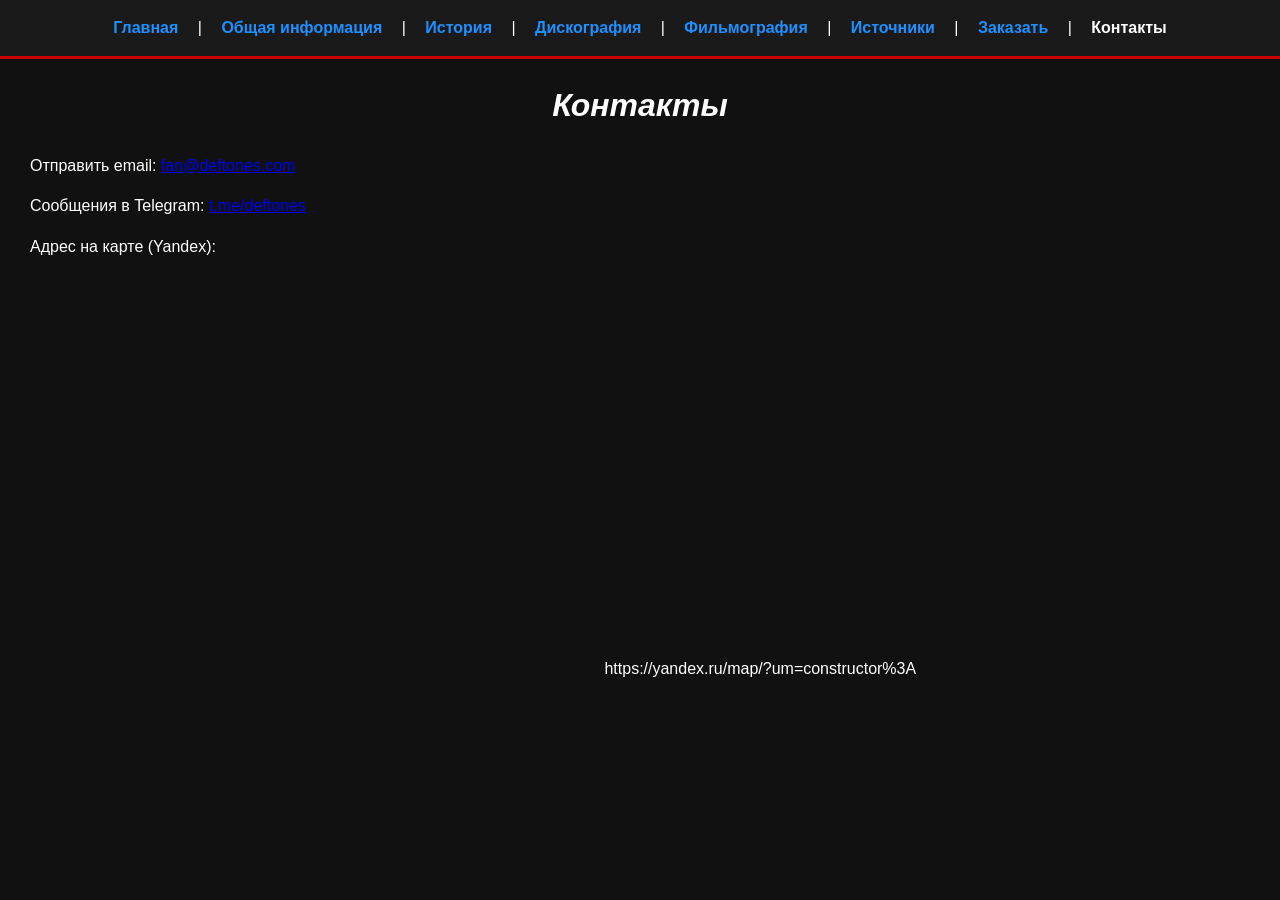
==== contact.html @ bd156a3d "First upload with images" ====
<!DOCTYPE html>
<html>
<head>
    <meta charset="utf-8">
    <title>Контакты</title>
    <link rel="stylesheet" href="style.css">
</head>
<body>
    <nav>
        <a href="index.html">Главная</a> |
        <a href="Info.html">Общая информация</a> |
        <a href="History.html">История</a> |
        <a href="Disc.html">Дискография</a> |
        <a href="Film.html">Фильмография</a> |
        <a href="Links.html">Источники</a> |
        <a href="Shop.html">Заказать</a> |
        <span class="current">Контакты</span>
    </nav>

    <h1><em>Контакты</em></h1>
    <p>Отправить email: <a href="mailto:fan@deftones.com">fan@deftones.com</a></p>
    <p>Сообщения в Telegram: <a href="https://t.me/deftones" target="_blank">t.me/deftones</a></p>
    <p>Адрес на карте (Yandex):</p>
    <iframe src="https://yandex.ru/map/?um=constructor%3A..." width="600" height="400" frameborder="0"></iframe>
</body>
</html>https://yandex.ru/map/?um=constructor%3A
---- style.css ----
/* Шаблон стилей для сайта Deftones (по методичке Глава 2) */

body {
    font-family: Arial, sans-serif;
    background-color: #111111;
    color: #ffffff;
    margin: 0;
    padding: 0;
    line-height: 1.6;
}

h1, h2, em {
    color: #ffffff;
    text-align: center;
}

p {
    text-align: justify;
    margin: 15px 30px;
}

/* Меню навигации */
nav {
    background-color: #1a1a1a;
    padding: 15px 0;
    text-align: center;
    border-bottom: 3px solid #c00; /* красная полоса в стиле Deftones */
}

nav a {
    color: #1E90FF;
    text-decoration: none;
    margin: 0 15px;
    font-weight: bold;
    transition: color 0.3s;
}

nav a:hover {
    color: #ff0000;
    text-decoration: underline;
}

/* Текущая страница в меню — просто текст */
nav span {
    color: #ffffff;
    font-weight: bold;
    margin: 0 15px;
}

/* Таблицы */
table {
    border-collapse: collapse;
    margin: 20px auto;
    width: 90%;
}

td, th {
    border: 1px solid #ffffff;
    padding: 10px;
    text-align: center;
}

/* Фото на главной */
img {
    display: block;
    margin: 20px auto;
    max-width: 50%;
    border: 3px solid #c00;
}

/* Авторские права */
footer p {
    text-align: center;
    font-size: 0.9em;
    color: #aaaaaa;
}

/* Дополнительно для главной страницы */
.center {
    text-align: center;
}/* Выпадающее меню (Задание 1.1) */
.dropdown {
    position: relative;
    display: inline-block;
}

.dropbtn {
    background-color: #c00;
    color: white;
    padding: 12px 24px;
    font-size: 16px;
    border: none;
    cursor: pointer;
    border-radius: 4px;
}

.dropbtn:hover {
    background-color: #ff0000;
}

.dropdown-content {
    display: none;
    position: absolute;
    background-color: #1a1a1a;
    min-width: 220px;
    box-shadow: 0 8px 16px rgba(0,0,0,0.6);
    z-index: 1;
    border-radius: 4px;
}

.dropdown-content a {
    color: #1E90FF;
    padding: 12px 16px;
    text-decoration: none;
    display: block;
}

.dropdown-content a:hover {
    background-color: #333;
    color: #ff0000;
}

.dropdown:hover .dropdown-content {
    display: block;
}/* Фон для всех страниц */
body {
    background-color: #111111;
    background-image: url('deftones.jpg'); /* только на главной */
    background-size: cover;
    background-position: center;
}

/* Чтобы на других страницах фон был просто тёмным */
body:not([background]) {
    background-image: none;
}

/* Блок "Сейчас в ротации" */
.rotation-block {
    margin: 20px 30px;
    padding: 20px;
    background-color: rgba(0,0,0,0.75);
    border: 2px solid #c00;
    border-radius: 8px;
    text-align: center;
}/* Панель значков (Задание 2) */
.icon-panel {
    display: flex;
    justify-content: center;
    gap: 30px;
    margin: 40px 0;
    flex-wrap: wrap;
}

.icon-panel a {
    text-align: center;
    color: #ffffff;
    text-decoration: none;
    font-size: 14px;
}

.icon-panel img {
    width: 60px;
    height: 60px;
    border: 2px solid #c00;
    border-radius: 50%;
    padding: 8px;
    transition: 0.3s;
}

.icon-panel img:hover {
    transform: scale(1.15);
    border-color: #ff0000;
}/* Красивые кнопки иконок */
.icon-panel {
    display: flex;
    justify-content: center;
    gap: 25px;
    margin: 30px 0;
    flex-wrap: wrap;
}

.icon-btn {
    display: flex;
    flex-direction: column;
    align-items: center;
    color: #ffffff;
    text-decoration: none;
    font-size: 14px;
    transition: all 0.3s;
}

.icon-btn i {
    font-size: 48px;
    width: 80px;
    height: 80px;
    display: flex;
    align-items: center;
    justify-content: center;
    background-color: #1a1a1a;
    border: 3px solid #c00;
    border-radius: 50%;
    margin-bottom: 8px;
}

.icon-btn:hover {
    transform: translateY(-5px);
    color: #ff0000;
}

.icon-btn:hover i {
    border-color: #ff0000;
    background-color: #222;
}
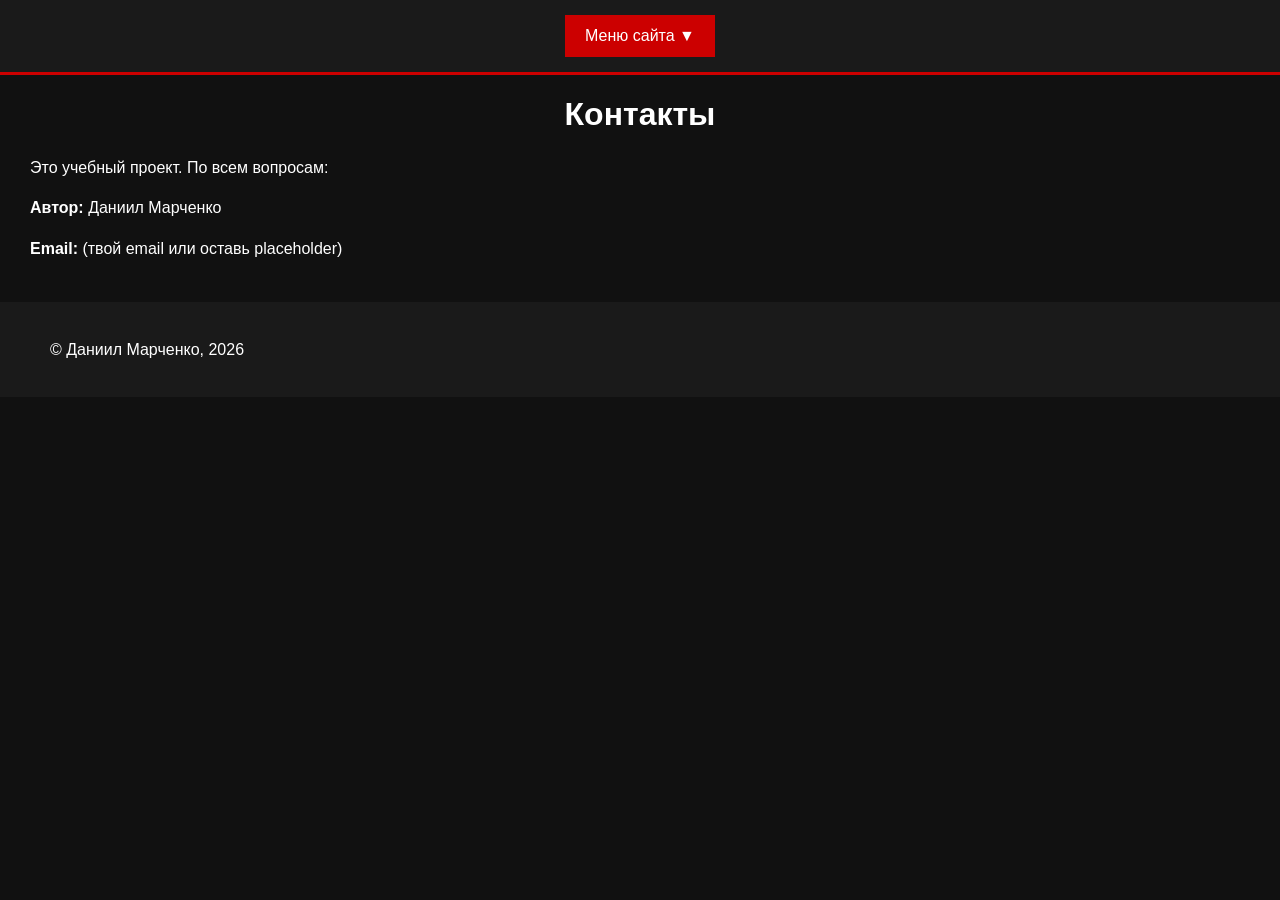
==== commit 38e60853: "contact.html" ====
--- a/contact.html
+++ b/contact.html
@@ -2,25 +2,34 @@
 <html>
 <head>
     <meta charset="utf-8">
-    <title>Контакты</title>
+    <title>Deftones - Контакты</title>
     <link rel="stylesheet" href="style.css">
 </head>
 <body>
     <nav>
-        <a href="index.html">Главная</a> |
-        <a href="Info.html">Общая информация</a> |
-        <a href="History.html">История</a> |
-        <a href="Disc.html">Дискография</a> |
-        <a href="Film.html">Фильмография</a> |
-        <a href="Links.html">Источники</a> |
-        <a href="Shop.html">Заказать</a> |
-        <span class="current">Контакты</span>
+        <div class="dropdown">
+            <button class="dropbtn">Меню сайта ▼</button>
+            <div class="dropdown-content">
+                <a href="index.html">Главная</a>
+                <a href="info.html">Общая информация</a>
+                <a href="history.html">История</a>
+                <a href="disc.html">Дискография</a>
+                <a href="film.html">Фильмография</a>
+                <a href="links.html">Источники</a>
+                <a href="shop.html">Заказать</a>
+                <a href="contact.html">Контакты</a>
+            </div>
+        </div>
     </nav>
 
-    <h1><em>Контакты</em></h1>
-    <p>Отправить email: <a href="mailto:fan@deftones.com">fan@deftones.com</a></p>
-    <p>Сообщения в Telegram: <a href="https://t.me/deftones" target="_blank">t.me/deftones</a></p>
-    <p>Адрес на карте (Yandex):</p>
-    <iframe src="https://yandex.ru/map/?um=constructor%3A..." width="600" height="400" frameborder="0"></iframe>
+    <h1>Контакты</h1>
+
+    <p>Это учебный проект. По всем вопросам:</p>
+    <p><strong>Автор:</strong> Даниил Марченко</p>
+    <p><strong>Email:</strong> (твой email или оставь placeholder)</p>
+
+    <footer>
+        <p>&copy; Даниил Марченко, 2026</p>
+    </footer>
 </body>
-</html>https://yandex.ru/map/?um=constructor%3A+</html>
--- a/style.css
+++ b/style.css
@@ -1,30 +1,21 @@
-/* Шаблон стилей для сайта Deftones (по методичке Глава 2) */
-
 body {
     font-family: Arial, sans-serif;
     background-color: #111111;
     color: #ffffff;
     margin: 0;
     padding: 0;
-    line-height: 1.6;
+    background-image: url('images/deftones.jpg');
+    background-size: cover;
+    background-position: center;
+    background-attachment: fixed;
+    min-height: 100vh;
 }
 
-h1, h2, em {
-    color: #ffffff;
-    text-align: center;
-}
-
-p {
-    text-align: justify;
-    margin: 15px 30px;
-}
-
-/* Меню навигации */
 nav {
     background-color: #1a1a1a;
     padding: 15px 0;
     text-align: center;
-    border-bottom: 3px solid #c00; /* красная полоса в стиле Deftones */
+    border-bottom: 3px solid #c00;
 }
 
 nav a {
@@ -32,7 +23,6 @@
     text-decoration: none;
     margin: 0 15px;
     font-weight: bold;
-    transition: color 0.3s;
 }
 
 nav a:hover {
@@ -40,45 +30,7 @@
     text-decoration: underline;
 }
 
-/* Текущая страница в меню — просто текст */
-nav span {
-    color: #ffffff;
-    font-weight: bold;
-    margin: 0 15px;
-}
-
-/* Таблицы */
-table {
-    border-collapse: collapse;
-    margin: 20px auto;
-    width: 90%;
-}
-
-td, th {
-    border: 1px solid #ffffff;
-    padding: 10px;
-    text-align: center;
-}
-
-/* Фото на главной */
-img {
-    display: block;
-    margin: 20px auto;
-    max-width: 50%;
-    border: 3px solid #c00;
-}
-
-/* Авторские права */
-footer p {
-    text-align: center;
-    font-size: 0.9em;
-    color: #aaaaaa;
-}
-
-/* Дополнительно для главной страницы */
-.center {
-    text-align: center;
-}/* Выпадающее меню (Задание 1.1) */
+/* Dropdown */
 .dropdown {
     position: relative;
     display: inline-block;
@@ -87,25 +39,19 @@
 .dropbtn {
     background-color: #c00;
     color: white;
-    padding: 12px 24px;
-    font-size: 16px;
+    padding: 12px 20px;
     border: none;
     cursor: pointer;
-    border-radius: 4px;
-}
-
-.dropbtn:hover {
-    background-color: #ff0000;
+    font-size: 16px;
 }
 
 .dropdown-content {
     display: none;
     position: absolute;
     background-color: #1a1a1a;
-    min-width: 220px;
-    box-shadow: 0 8px 16px rgba(0,0,0,0.6);
+    min-width: 200px;
+    box-shadow: 0px 8px 16px 0px rgba(0,0,0,0.8);
     z-index: 1;
-    border-radius: 4px;
 }
 
 .dropdown-content a {
@@ -117,98 +63,122 @@
 
 .dropdown-content a:hover {
     background-color: #333;
-    color: #ff0000;
+    color: white;
 }
 
 .dropdown:hover .dropdown-content {
     display: block;
-}/* Фон для всех страниц */
-body {
-    background-color: #111111;
-    background-image: url('deftones.jpg'); /* только на главной */
-    background-size: cover;
-    background-position: center;
 }
 
-/* Чтобы на других страницах фон был просто тёмным */
-body:not([background]) {
-    background-image: none;
+/* Остальные стили */
+h1, h2 {
+    text-align: center;
+    color: #ffffff;
 }
 
-/* Блок "Сейчас в ротации" */
-.rotation-block {
+p {
+    text-align: justify;
+    margin: 15px 30px;
+    line-height: 1.6;
+}
+
+hr {
+    border: 1px solid #c00;
+    width: 50%;
+    margin: 30px auto;
+}
+
+.quick-nav {
+    text-align: center;
+    padding: 15px;
+    background: #1a1a1a;
     margin: 20px 30px;
-    padding: 20px;
-    background-color: rgba(0,0,0,0.75);
     border: 2px solid #c00;
-    border-radius: 8px;
-    text-align: center;
-}/* Панель значков (Задание 2) */
+}
+
+.quick-nav a {
+    margin: 0 12px;
+    color: #1E90FF;
+    font-weight: bold;
+}
+
 .icon-panel {
     display: flex;
     justify-content: center;
-    gap: 30px;
-    margin: 40px 0;
     flex-wrap: wrap;
-}
-
-.icon-panel a {
-    text-align: center;
-    color: #ffffff;
-    text-decoration: none;
-    font-size: 14px;
-}
-
-.icon-panel img {
-    width: 60px;
-    height: 60px;
-    border: 2px solid #c00;
-    border-radius: 50%;
-    padding: 8px;
-    transition: 0.3s;
-}
-
-.icon-panel img:hover {
-    transform: scale(1.15);
-    border-color: #ff0000;
-}/* Красивые кнопки иконок */
-.icon-panel {
-    display: flex;
-    justify-content: center;
-    gap: 25px;
-    margin: 30px 0;
-    flex-wrap: wrap;
+    gap: 20px;
+    padding: 20px;
 }
 
 .icon-btn {
-    display: flex;
-    flex-direction: column;
-    align-items: center;
-    color: #ffffff;
+    text-align: center;
+    color: white;
     text-decoration: none;
-    font-size: 14px;
-    transition: all 0.3s;
-}
-
-.icon-btn i {
-    font-size: 48px;
-    width: 80px;
-    height: 80px;
-    display: flex;
-    align-items: center;
-    justify-content: center;
-    background-color: #1a1a1a;
-    border: 3px solid #c00;
-    border-radius: 50%;
-    margin-bottom: 8px;
+    background: #1a1a1a;
+    padding: 15px;
+    border-radius: 8px;
+    width: 120px;
 }
 
 .icon-btn:hover {
-    transform: translateY(-5px);
-    color: #ff0000;
+    background: #c00;
+    transform: scale(1.05);
 }
 
-.icon-btn:hover i {
-    border-color: #ff0000;
-    background-color: #222;
-}+footer {
+    text-align: center;
+    padding: 20px;
+    margin-top: 40px;
+    background: #1a1a1a;
+}
+
+/* Для мобильных */
+@media (max-width: 768px) {
+    .icon-panel {
+        flex-direction: column;
+        align-items: center;
+    }
+}
+/* Стили для участников и галереи */
+.gallery {
+    display: grid;
+    grid-template-columns: repeat(auto-fit, minmax(220px, 1fr));
+    gap: 20px;
+    padding: 20px 30px;
+}
+
+.member {
+    text-align: center;
+    background: rgba(0,0,0,0.6);
+    padding: 10px;
+    border-radius: 8px;
+    border: 2px solid #c00;
+}
+
+.member img {
+    width: 100%;
+    max-width: 200px;
+    height: auto;
+    border-radius: 8px;
+    border: 2px solid #fff;
+}
+
+.member p {
+    margin: 10px 0 5px;
+    color: #ffffff;
+}
+/* Стили для альбомов */
+.album {
+    text-align: center;
+    background: rgba(0,0,0,0.6);
+    padding: 10px;
+    border-radius: 8px;
+    border: 2px solid #c00;
+}
+
+.album img {
+    width: 100%;
+    max-width: 180px;
+    height: auto;
+    border-radius: 6px;
+}
